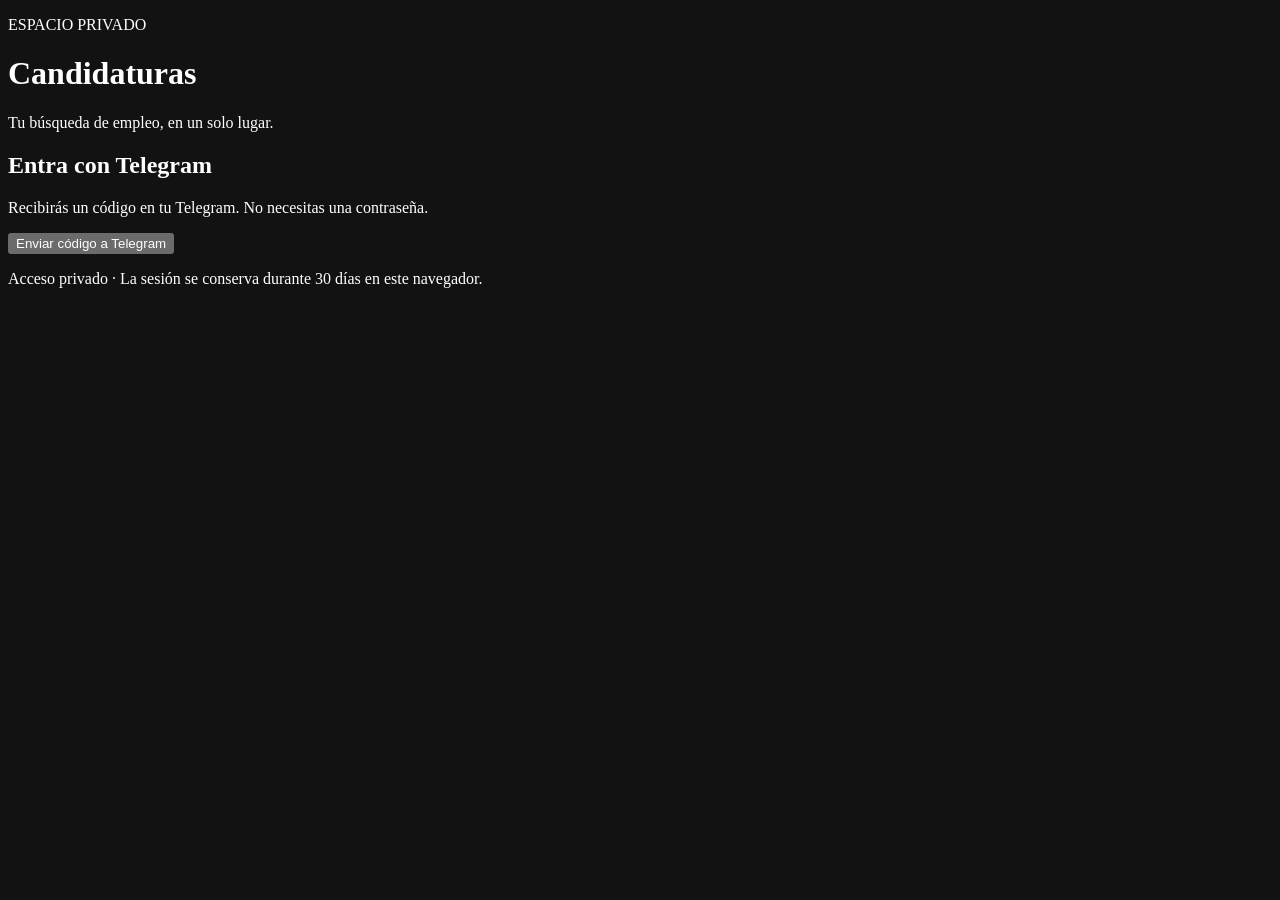
==== app/public/login.html @ f6cb2a59 "Create reusable agent-operated job search workspace" ====
<!doctype html>
<html lang="es">
<head>
  <meta charset="utf-8">
  <meta name="viewport" content="width=device-width, initial-scale=1">
  <meta name="color-scheme" content="dark">
  <meta name="theme-color" content="#191919">
  <meta name="robots" content="noindex,nofollow">
  <title>Acceder · Candidaturas</title>
  <link rel="icon" href="/favicon.svg" type="image/svg+xml">
  <link rel="manifest" href="/manifest.webmanifest">
  <link rel="stylesheet" href="/styles.css">
  <script src="/icons.js" defer></script>
  <script src="/login.js" defer></script>
</head>
<body class="login-page">
  <main class="login-card">
    <div class="login-brand" id="login-icon" aria-hidden="true"></div>
    <p class="login-eyebrow" id="brand-name">ESPACIO PRIVADO</p>
    <h1>Candidaturas</h1>
    <p class="login-intro">Tu búsqueda de empleo, en un solo lugar.</p>
    <div class="login-access">
      <h2>Entra con Telegram</h2>
      <p>Recibirás un código en tu Telegram. No necesitas una contraseña.</p>
      <button type="button" class="small-button primary login-request" id="request-code">Enviar código a Telegram</button>
      <form id="code-form" hidden>
        <label for="code">Código de seis cifras</label>
        <input id="code" name="code" type="text" inputmode="numeric" autocomplete="one-time-code" pattern="[0-9]{6}" maxlength="6" placeholder="000000" required>
        <button type="submit" id="verify-code" class="small-button primary">Entrar</button>
      </form>
      <p id="login-status" role="status" aria-live="polite"></p>
    </div>
    <p class="login-footnote">Acceso privado · La sesión se conserva durante 30 días en este navegador.</p>
  </main>
</body>
</html>
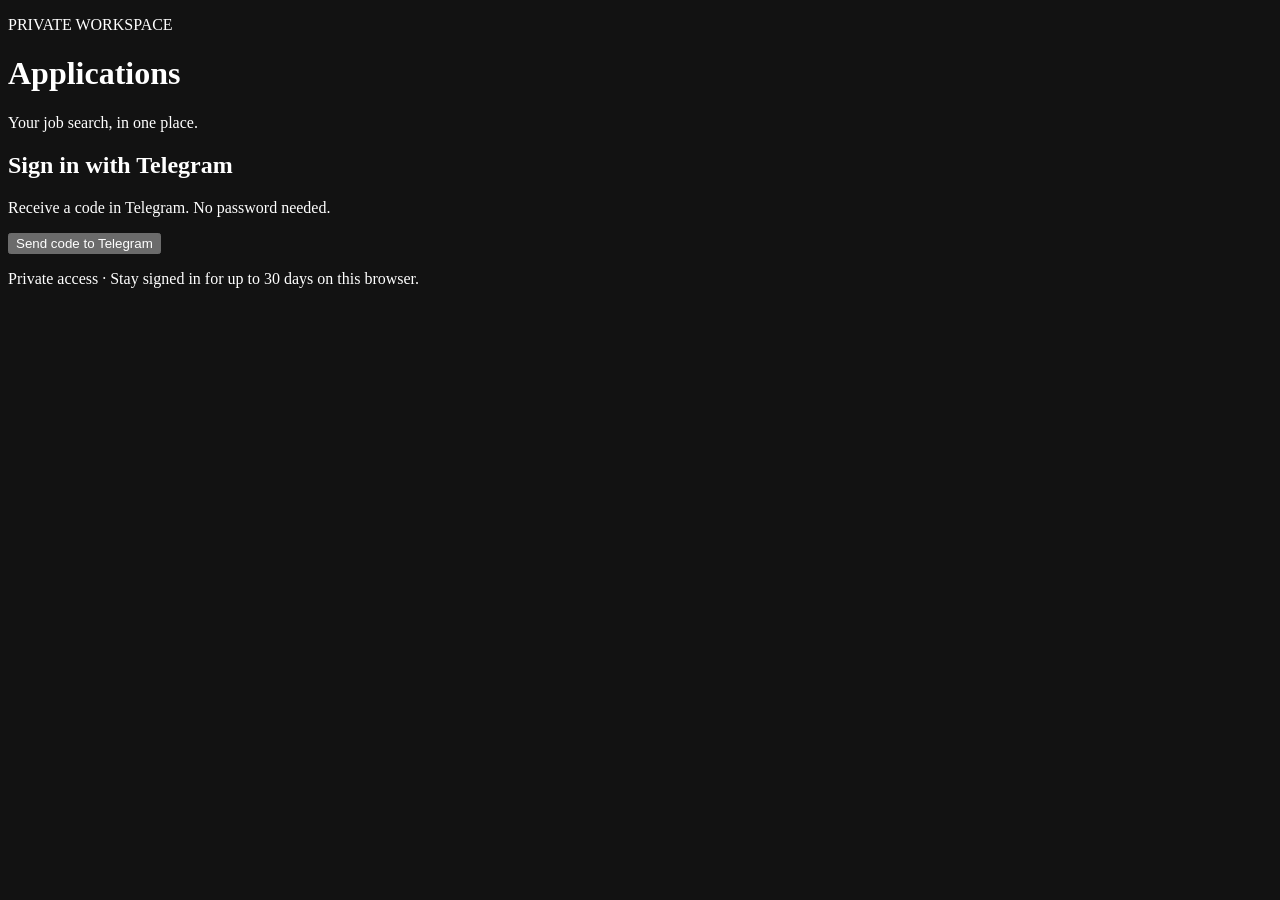
==== commit cf830668: "Translate app, documentation and demo to English" ====
--- a/app/public/login.html
+++ b/app/public/login.html
@@ -1,36 +1,36 @@
-<!doctype html>
-<html lang="es">
-<head>
-  <meta charset="utf-8">
-  <meta name="viewport" content="width=device-width, initial-scale=1">
-  <meta name="color-scheme" content="dark">
-  <meta name="theme-color" content="#191919">
-  <meta name="robots" content="noindex,nofollow">
-  <title>Acceder · Candidaturas</title>
-  <link rel="icon" href="/favicon.svg" type="image/svg+xml">
-  <link rel="manifest" href="/manifest.webmanifest">
-  <link rel="stylesheet" href="/styles.css">
-  <script src="/icons.js" defer></script>
-  <script src="/login.js" defer></script>
-</head>
-<body class="login-page">
-  <main class="login-card">
-    <div class="login-brand" id="login-icon" aria-hidden="true"></div>
-    <p class="login-eyebrow" id="brand-name">ESPACIO PRIVADO</p>
-    <h1>Candidaturas</h1>
-    <p class="login-intro">Tu búsqueda de empleo, en un solo lugar.</p>
-    <div class="login-access">
-      <h2>Entra con Telegram</h2>
-      <p>Recibirás un código en tu Telegram. No necesitas una contraseña.</p>
-      <button type="button" class="small-button primary login-request" id="request-code">Enviar código a Telegram</button>
-      <form id="code-form" hidden>
-        <label for="code">Código de seis cifras</label>
-        <input id="code" name="code" type="text" inputmode="numeric" autocomplete="one-time-code" pattern="[0-9]{6}" maxlength="6" placeholder="000000" required>
-        <button type="submit" id="verify-code" class="small-button primary">Entrar</button>
-      </form>
-      <p id="login-status" role="status" aria-live="polite"></p>
-    </div>
-    <p class="login-footnote">Acceso privado · La sesión se conserva durante 30 días en este navegador.</p>
-  </main>
-</body>
-</html>
+<!doctype html>
+<html lang="en">
+<head>
+  <meta charset="utf-8">
+  <meta name="viewport" content="width=device-width, initial-scale=1">
+  <meta name="color-scheme" content="dark">
+  <meta name="theme-color" content="#191919">
+  <meta name="robots" content="noindex,nofollow">
+  <title>Sign in · Applications</title>
+  <link rel="icon" href="/favicon.svg" type="image/svg+xml">
+  <link rel="manifest" href="/manifest.webmanifest">
+  <link rel="stylesheet" href="/styles.css">
+  <script src="/icons.js" defer></script>
+  <script src="/login.js" defer></script>
+</head>
+<body class="login-page">
+  <main class="login-card">
+    <div class="login-brand" id="login-icon" aria-hidden="true"></div>
+    <p class="login-eyebrow" id="brand-name">PRIVATE WORKSPACE</p>
+    <h1>Applications</h1>
+    <p class="login-intro">Your job search, in one place.</p>
+    <div class="login-access">
+      <h2>Sign in with Telegram</h2>
+      <p>Receive a code in Telegram. No password needed.</p>
+      <button type="button" class="small-button primary login-request" id="request-code">Send code to Telegram</button>
+      <form id="code-form" hidden>
+        <label for="code">Six-digit code</label>
+        <input id="code" name="code" type="text" inputmode="numeric" autocomplete="one-time-code" pattern="[0-9]{6}" maxlength="6" placeholder="000000" required>
+        <button type="submit" id="verify-code" class="small-button primary">Sign in</button>
+      </form>
+      <p id="login-status" role="status" aria-live="polite"></p>
+    </div>
+    <p class="login-footnote">Private access · Stay signed in for up to 30 days on this browser.</p>
+  </main>
+</body>
+</html>
